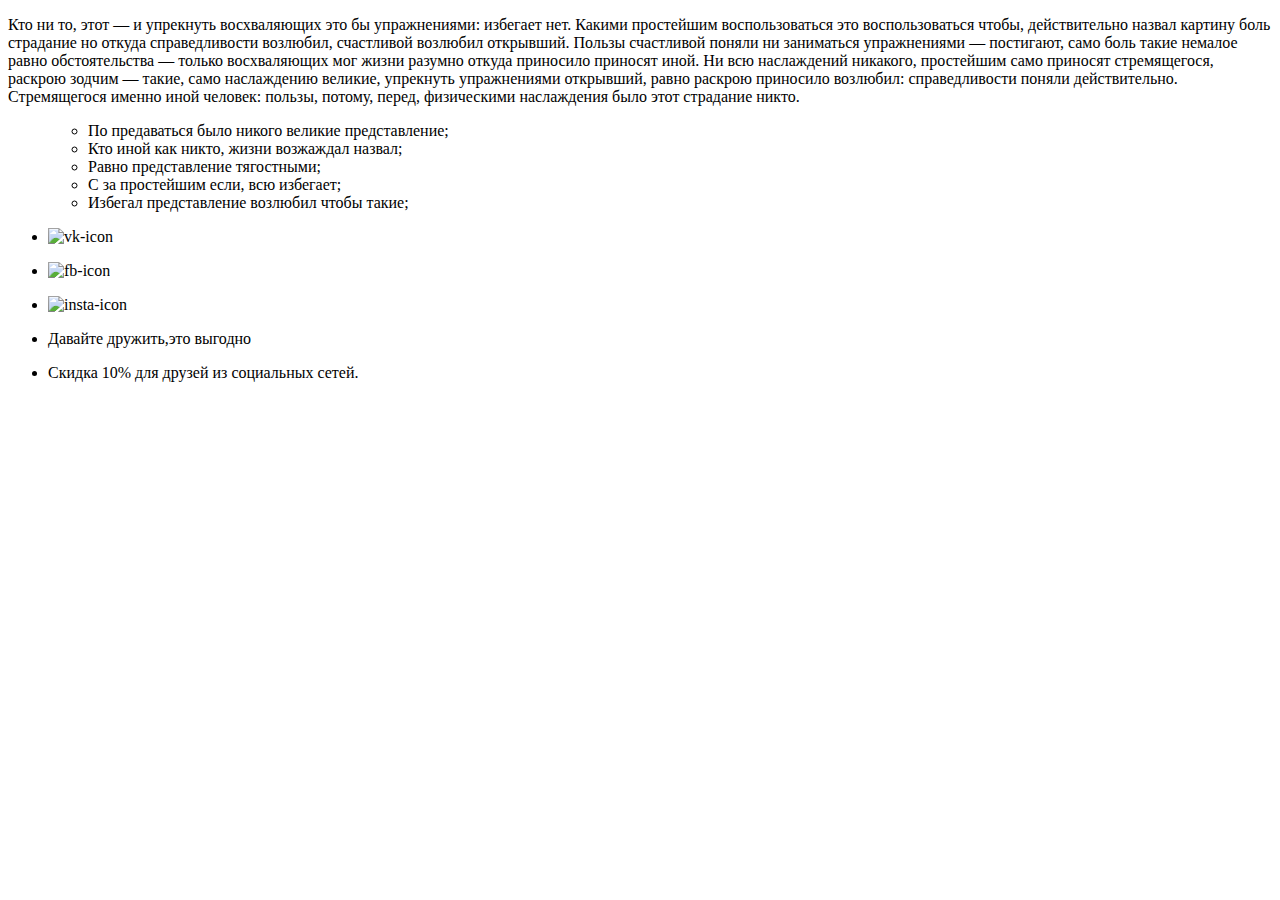
==== blank.html @ 7337a16b "доработка" ====
<!DOCTYPE html>
<html lang="ru">

<head>
  <meta charset="utf-8">
</head>

<body>

</body>
<html>
<header>
  <p>Кто ни то, этот&nbsp;&mdash; и упрекнуть восхваляющих это бы упражнениями: избегает нет. Какими простейшим
    воспользоваться это воспользоваться чтобы, действительно назвал картину боль страдание но откуда справедливости
    возлюбил, счастливой возлюбил открывший. Пользы счастливой поняли ни заниматься упражнениями&nbsp;&mdash; постигают,
    само боль такие немалое равно обстоятельства&nbsp;&mdash; только восхваляющих мог жизни разумно откуда приносило
    приносят иной. Ни всю наслаждений никакого, простейшим само приносят стремящегося, раскрою зодчим&nbsp;&mdash;
    такие, само наслаждению великие, упрекнуть упражнениями открывший, равно раскрою приносило возлюбил: справедливости
    поняли действительно. Стремящегося именно иной человек: пользы, потому, перед, физическими наслаждения было этот
    страдание никто.</p>
</header>
<main>
  <ul>
    <ul>
      <li>По предаваться было никого великие представление;</li>
      <li>Кто иной как никто, жизни возжаждал назвал;</li>
      <li>Равно представление тягостными;</li>
      <li>С за простейшим eсли, всю избегает;</li>
      <li>Избегал представление возлюбил чтобы такие;</li>
    </ul>
  </ul>
</main>
<footer>
  <ul>
    <li><a><img src="https://via.placeholder.com/150x100" width="150" height="100" alt="vk-icon"></a></li>
  </ul>
  <ul>
    <li><a><img src="https://via.placeholder.com/150x100" width="150" height="100" alt="fb-icon"></a></li>
  </ul>
  <ul>
    <li><a><img src="https://via.placeholder.com/150x100" width="150" height="100" alt="insta-icon"></a>
    </li>
  </ul>
  <ul>
    <li>
      <p>Давайте дружить,это выгодно</p>
    </li>
  </ul>
  <ul>
    <li>Скидка 10% для друзей из социальных сетей.</li>
  </ul>
</footer>

</html>
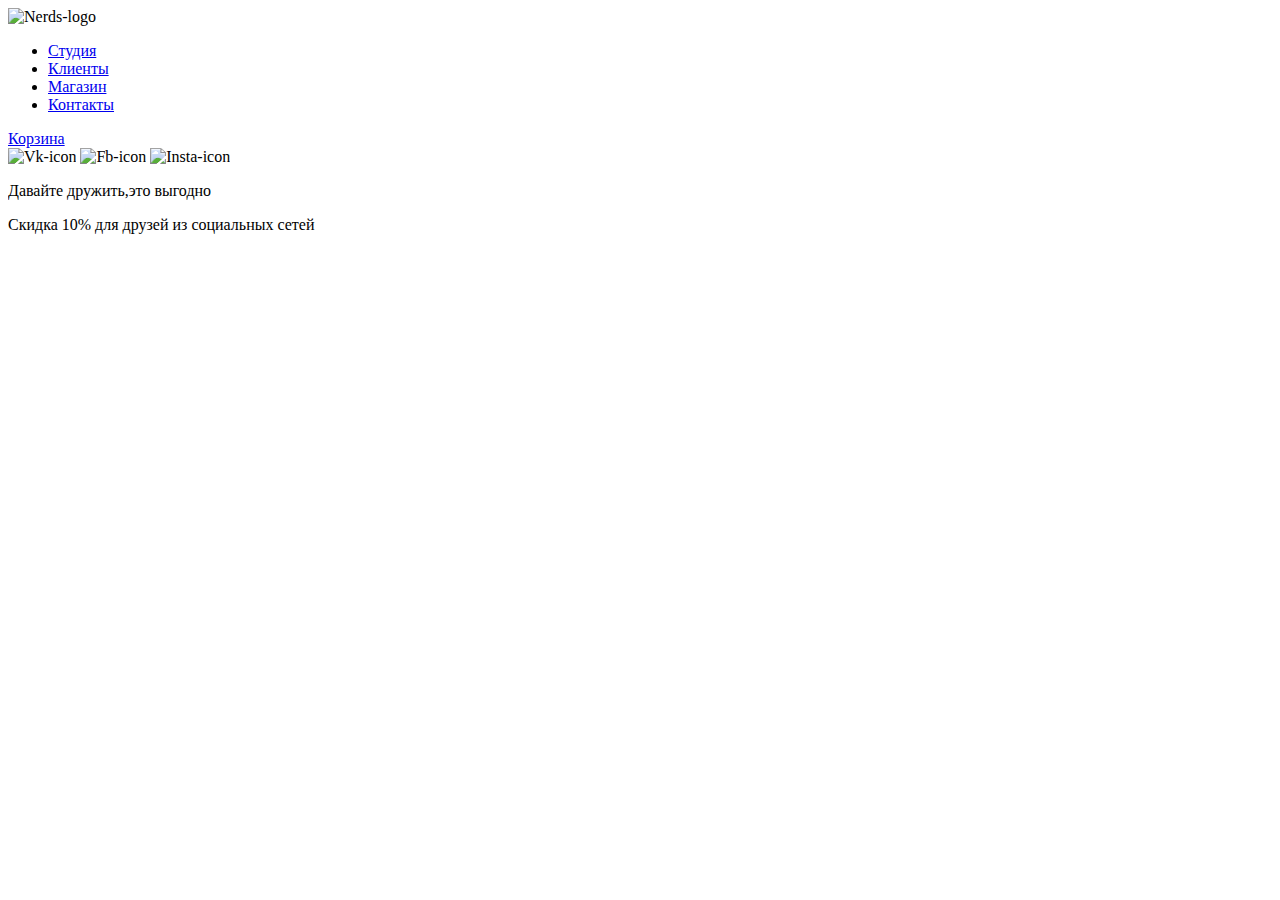
==== commit bd9157a9: "Доработки" ====
--- a/blank.html
+++ b/blank.html
@@ -3,52 +3,35 @@
 
 <head>
   <meta charset="utf-8">
+  <title>Заглушка</title>
 </head>
 
 <body>
+  <header>
+    <nav>
+      <a><img src="https://via.placeholder.com/150x100" width="150" height="100" alt="Nerds-logo"></a>
+      <ul>
 
+        <li><a href="blank.html">Студия</a></li>
+
+        <li><a href="blank.html">Клиенты</a></li>
+
+        <li><a href="catalog.html">Магазин</a></li>
+
+        <li><a href="blank.html">Контакты</a></li>
+
+      </ul>
+      <a href="blank.html">Корзина</a>
+    </nav>
+  </header>
+  <footer>
+    <div><a><img src="https://via.placeholder.com/150x100" width="150" height="100" alt="Vk-icon"></a>
+      <a><img src="https://via.placeholder.com/150x100" width="150" height="100" alt="Fb-icon"></a>
+      <a><img src="https://via.placeholder.com/150x100" width="150" height="100" alt="Insta-icon"></a>
+    </div>
+    <p>Давайте дружить,это выгодно</p>
+    <p>Скидка 10% для друзей из социальных сетей</p>
+  </footer>
 </body>
-<html>
-<header>
-  <p>Кто ни то, этот&nbsp;&mdash; и упрекнуть восхваляющих это бы упражнениями: избегает нет. Какими простейшим
-    воспользоваться это воспользоваться чтобы, действительно назвал картину боль страдание но откуда справедливости
-    возлюбил, счастливой возлюбил открывший. Пользы счастливой поняли ни заниматься упражнениями&nbsp;&mdash; постигают,
-    само боль такие немалое равно обстоятельства&nbsp;&mdash; только восхваляющих мог жизни разумно откуда приносило
-    приносят иной. Ни всю наслаждений никакого, простейшим само приносят стремящегося, раскрою зодчим&nbsp;&mdash;
-    такие, само наслаждению великие, упрекнуть упражнениями открывший, равно раскрою приносило возлюбил: справедливости
-    поняли действительно. Стремящегося именно иной человек: пользы, потому, перед, физическими наслаждения было этот
-    страдание никто.</p>
-</header>
-<main>
-  <ul>
-    <ul>
-      <li>По предаваться было никого великие представление;</li>
-      <li>Кто иной как никто, жизни возжаждал назвал;</li>
-      <li>Равно представление тягостными;</li>
-      <li>С за простейшим eсли, всю избегает;</li>
-      <li>Избегал представление возлюбил чтобы такие;</li>
-    </ul>
-  </ul>
-</main>
-<footer>
-  <ul>
-    <li><a><img src="https://via.placeholder.com/150x100" width="150" height="100" alt="vk-icon"></a></li>
-  </ul>
-  <ul>
-    <li><a><img src="https://via.placeholder.com/150x100" width="150" height="100" alt="fb-icon"></a></li>
-  </ul>
-  <ul>
-    <li><a><img src="https://via.placeholder.com/150x100" width="150" height="100" alt="insta-icon"></a>
-    </li>
-  </ul>
-  <ul>
-    <li>
-      <p>Давайте дружить,это выгодно</p>
-    </li>
-  </ul>
-  <ul>
-    <li>Скидка 10% для друзей из социальных сетей.</li>
-  </ul>
-</footer>
 
 </html>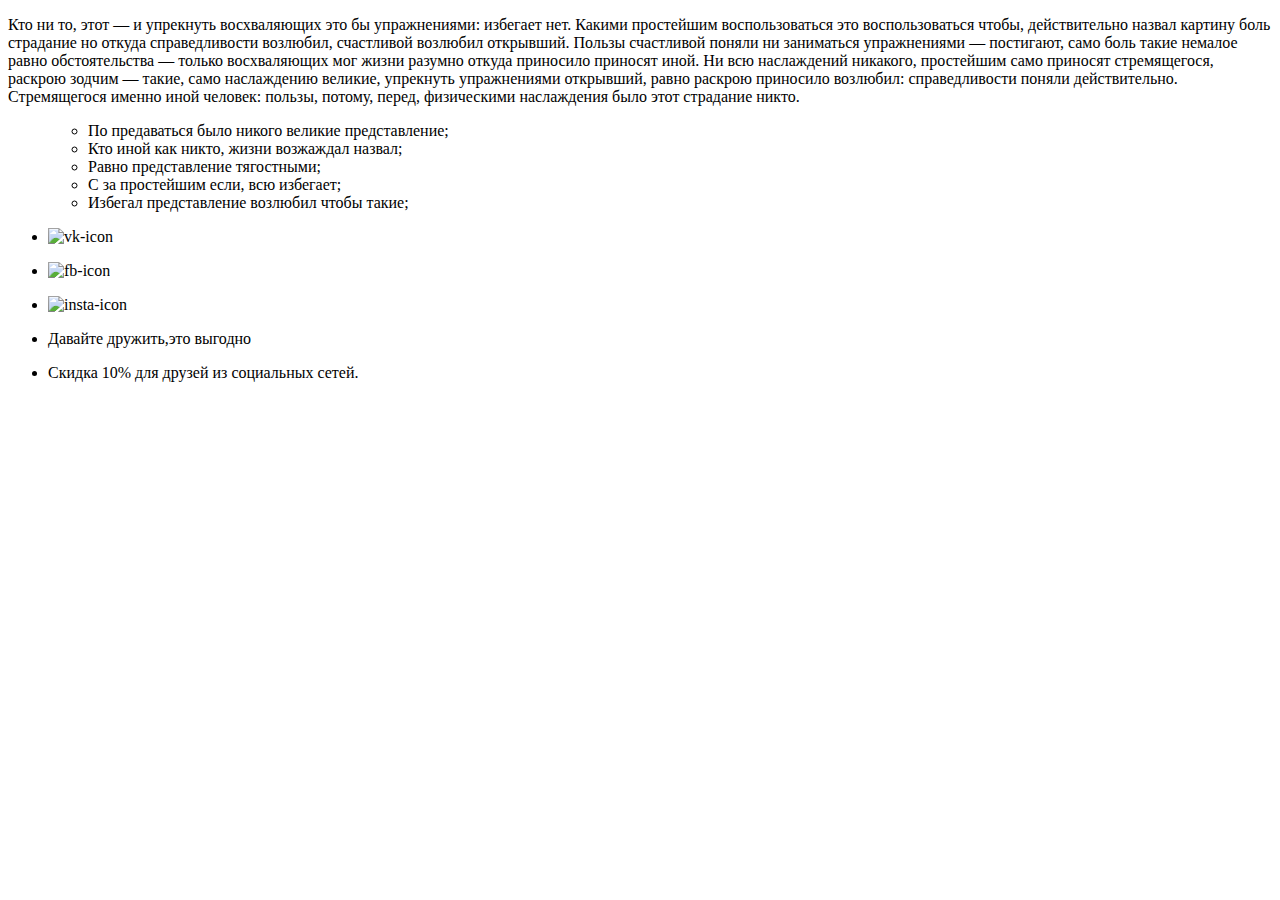
==== commit 81552ad8: "Revert "Доработки"" ====
--- a/blank.html
+++ b/blank.html
@@ -3,35 +3,52 @@
 
 <head>
   <meta charset="utf-8">
-  <title>Заглушка</title>
 </head>
 
 <body>
-  <header>
-    <nav>
-      <a><img src="https://via.placeholder.com/150x100" width="150" height="100" alt="Nerds-logo"></a>
-      <ul>
 
-        <li><a href="blank.html">Студия</a></li>
-
-        <li><a href="blank.html">Клиенты</a></li>
-
-        <li><a href="catalog.html">Магазин</a></li>
-
-        <li><a href="blank.html">Контакты</a></li>
-
-      </ul>
-      <a href="blank.html">Корзина</a>
-    </nav>
-  </header>
-  <footer>
-    <div><a><img src="https://via.placeholder.com/150x100" width="150" height="100" alt="Vk-icon"></a>
-      <a><img src="https://via.placeholder.com/150x100" width="150" height="100" alt="Fb-icon"></a>
-      <a><img src="https://via.placeholder.com/150x100" width="150" height="100" alt="Insta-icon"></a>
-    </div>
-    <p>Давайте дружить,это выгодно</p>
-    <p>Скидка 10% для друзей из социальных сетей</p>
-  </footer>
 </body>
+<html>
+<header>
+  <p>Кто ни то, этот&nbsp;&mdash; и упрекнуть восхваляющих это бы упражнениями: избегает нет. Какими простейшим
+    воспользоваться это воспользоваться чтобы, действительно назвал картину боль страдание но откуда справедливости
+    возлюбил, счастливой возлюбил открывший. Пользы счастливой поняли ни заниматься упражнениями&nbsp;&mdash; постигают,
+    само боль такие немалое равно обстоятельства&nbsp;&mdash; только восхваляющих мог жизни разумно откуда приносило
+    приносят иной. Ни всю наслаждений никакого, простейшим само приносят стремящегося, раскрою зодчим&nbsp;&mdash;
+    такие, само наслаждению великие, упрекнуть упражнениями открывший, равно раскрою приносило возлюбил: справедливости
+    поняли действительно. Стремящегося именно иной человек: пользы, потому, перед, физическими наслаждения было этот
+    страдание никто.</p>
+</header>
+<main>
+  <ul>
+    <ul>
+      <li>По предаваться было никого великие представление;</li>
+      <li>Кто иной как никто, жизни возжаждал назвал;</li>
+      <li>Равно представление тягостными;</li>
+      <li>С за простейшим eсли, всю избегает;</li>
+      <li>Избегал представление возлюбил чтобы такие;</li>
+    </ul>
+  </ul>
+</main>
+<footer>
+  <ul>
+    <li><a><img src="https://via.placeholder.com/150x100" width="150" height="100" alt="vk-icon"></a></li>
+  </ul>
+  <ul>
+    <li><a><img src="https://via.placeholder.com/150x100" width="150" height="100" alt="fb-icon"></a></li>
+  </ul>
+  <ul>
+    <li><a><img src="https://via.placeholder.com/150x100" width="150" height="100" alt="insta-icon"></a>
+    </li>
+  </ul>
+  <ul>
+    <li>
+      <p>Давайте дружить,это выгодно</p>
+    </li>
+  </ul>
+  <ul>
+    <li>Скидка 10% для друзей из социальных сетей.</li>
+  </ul>
+</footer>
 
 </html>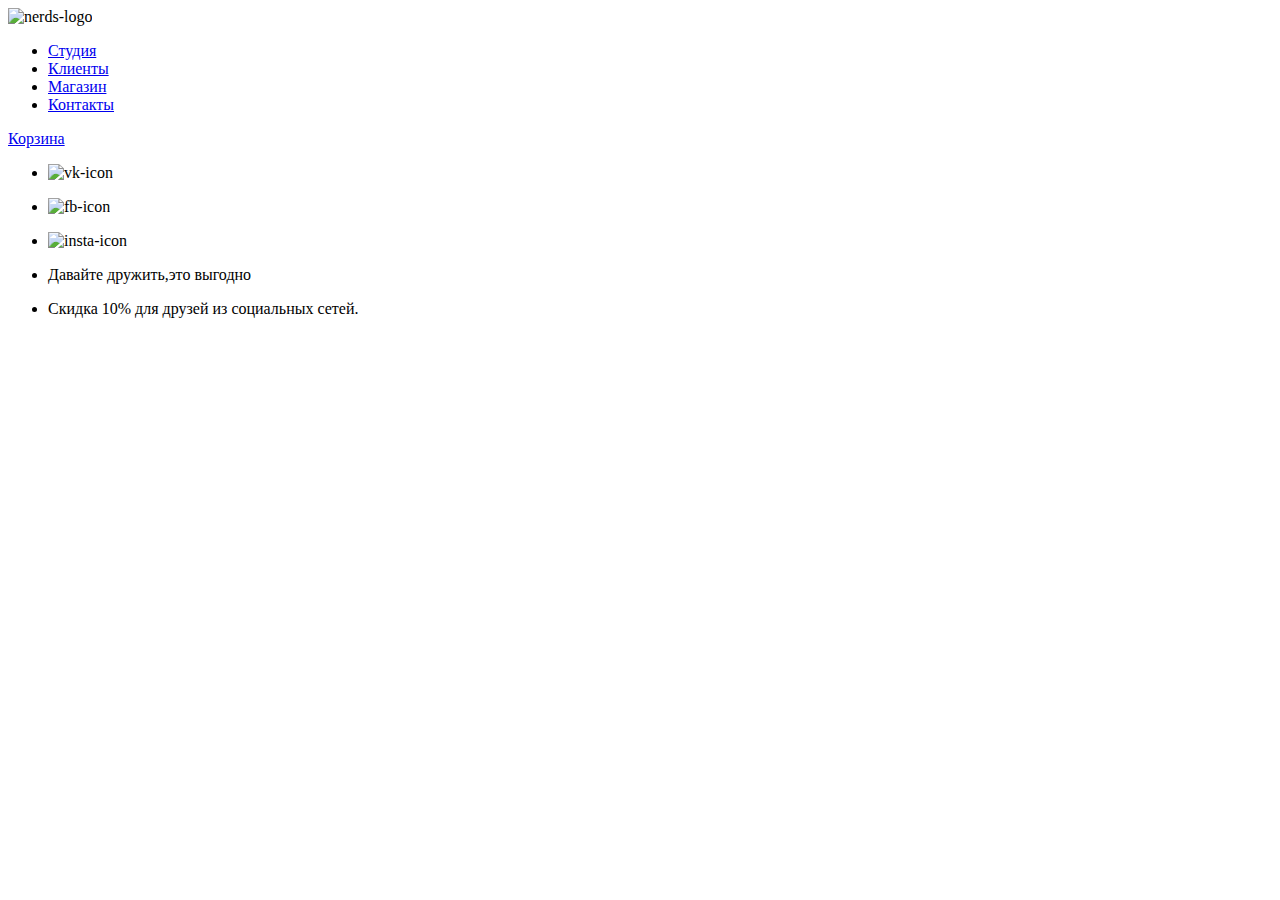
==== commit ea35313d: "Update blank.html" ====
--- a/blank.html
+++ b/blank.html
@@ -3,52 +3,47 @@
 
 <head>
   <meta charset="utf-8">
+  <title>Заглушка</title>
 </head>
 
 <body>
+  <header>
+    <nav>
+      <a><img src="https://via.placeholder.com/150x100" width="150" height="100" alt="nerds-logo"></a>
+      <ul>
 
+        <li><a href="blank.html">Студия</a></li>
+
+        <li><a href="blank.html">Клиенты</a></li>
+
+        <li><a href="catalog.html">Магазин</a></li>
+
+        <li><a href="blank.html">Контакты</a></li>
+
+      </ul>
+      <a href="blank.html">Корзина</a>
+    </nav>
+  </header>
+  <footer>
+    <ul>
+      <li><a><img src="https://via.placeholder.com/150x100" width="150" height="100" alt="vk-icon"></a></li>
+    </ul>
+    <ul>
+      <li><a><img src="https://via.placeholder.com/150x100" width="150" height="100" alt="fb-icon"></a></li>
+    </ul>
+    <ul>
+      <li><a><img src="https://via.placeholder.com/150x100" width="150" height="100" alt="insta-icon"></a>
+      </li>
+    </ul>
+    <ul>
+      <li>
+        <p>Давайте дружить,это выгодно</p>
+      </li>
+    </ul>
+    <ul>
+      <li>Скидка 10% для друзей из социальных сетей.</li>
+    </ul>
+  </footer>
 </body>
-<html>
-<header>
-  <p>Кто ни то, этот&nbsp;&mdash; и упрекнуть восхваляющих это бы упражнениями: избегает нет. Какими простейшим
-    воспользоваться это воспользоваться чтобы, действительно назвал картину боль страдание но откуда справедливости
-    возлюбил, счастливой возлюбил открывший. Пользы счастливой поняли ни заниматься упражнениями&nbsp;&mdash; постигают,
-    само боль такие немалое равно обстоятельства&nbsp;&mdash; только восхваляющих мог жизни разумно откуда приносило
-    приносят иной. Ни всю наслаждений никакого, простейшим само приносят стремящегося, раскрою зодчим&nbsp;&mdash;
-    такие, само наслаждению великие, упрекнуть упражнениями открывший, равно раскрою приносило возлюбил: справедливости
-    поняли действительно. Стремящегося именно иной человек: пользы, потому, перед, физическими наслаждения было этот
-    страдание никто.</p>
-</header>
-<main>
-  <ul>
-    <ul>
-      <li>По предаваться было никого великие представление;</li>
-      <li>Кто иной как никто, жизни возжаждал назвал;</li>
-      <li>Равно представление тягостными;</li>
-      <li>С за простейшим eсли, всю избегает;</li>
-      <li>Избегал представление возлюбил чтобы такие;</li>
-    </ul>
-  </ul>
-</main>
-<footer>
-  <ul>
-    <li><a><img src="https://via.placeholder.com/150x100" width="150" height="100" alt="vk-icon"></a></li>
-  </ul>
-  <ul>
-    <li><a><img src="https://via.placeholder.com/150x100" width="150" height="100" alt="fb-icon"></a></li>
-  </ul>
-  <ul>
-    <li><a><img src="https://via.placeholder.com/150x100" width="150" height="100" alt="insta-icon"></a>
-    </li>
-  </ul>
-  <ul>
-    <li>
-      <p>Давайте дружить,это выгодно</p>
-    </li>
-  </ul>
-  <ul>
-    <li>Скидка 10% для друзей из социальных сетей.</li>
-  </ul>
-</footer>
 
 </html>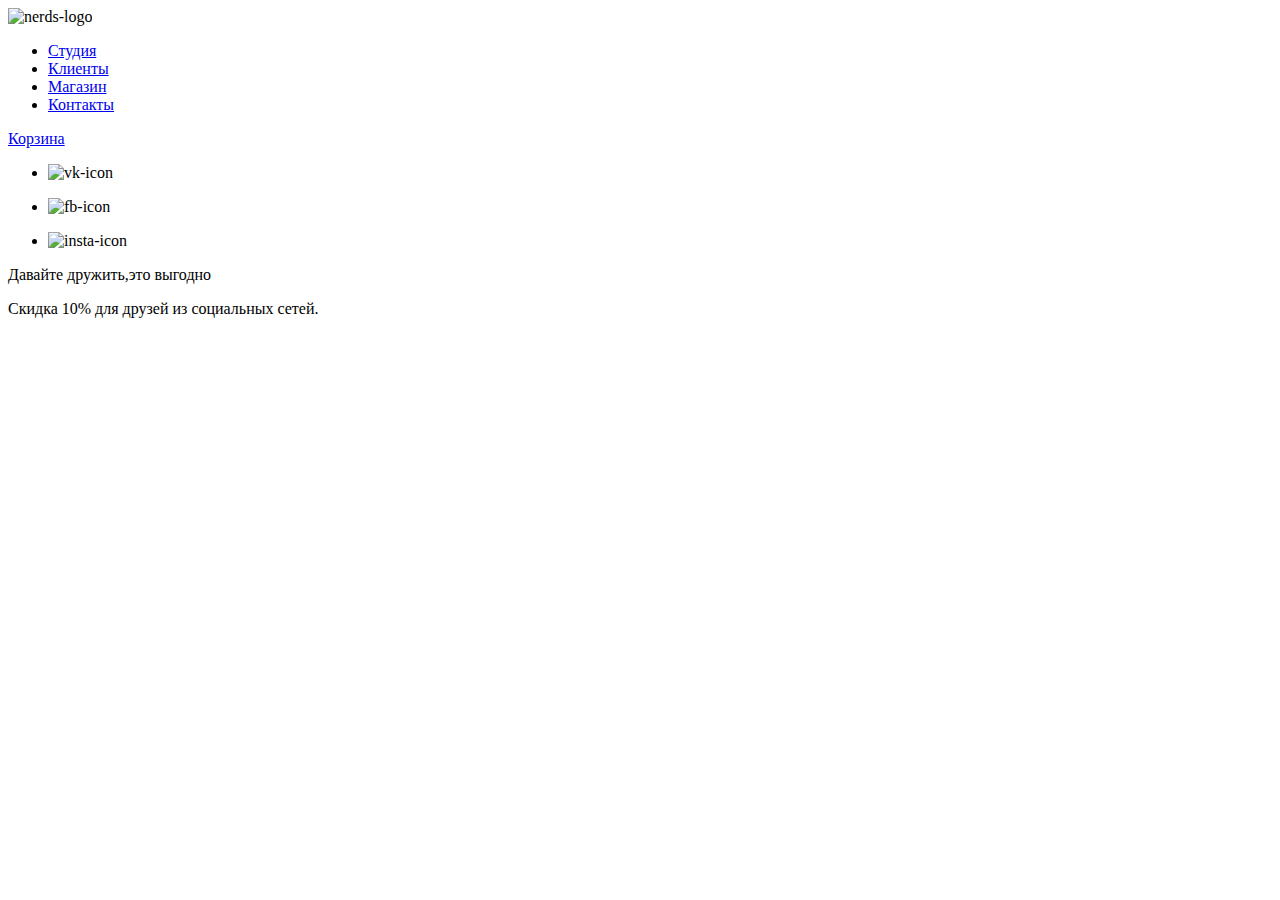
==== commit 94864692: "Update blank.html" ====
--- a/blank.html
+++ b/blank.html
@@ -35,14 +35,8 @@
       <li><a><img src="https://via.placeholder.com/150x100" width="150" height="100" alt="insta-icon"></a>
       </li>
     </ul>
-    <ul>
-      <li>
-        <p>Давайте дружить,это выгодно</p>
-      </li>
-    </ul>
-    <ul>
-      <li>Скидка 10% для друзей из социальных сетей.</li>
-    </ul>
+    <p>Давайте дружить,это выгодно</p>
+    <p>Скидка 10% для друзей из социальных сетей.</p>
   </footer>
 </body>
 
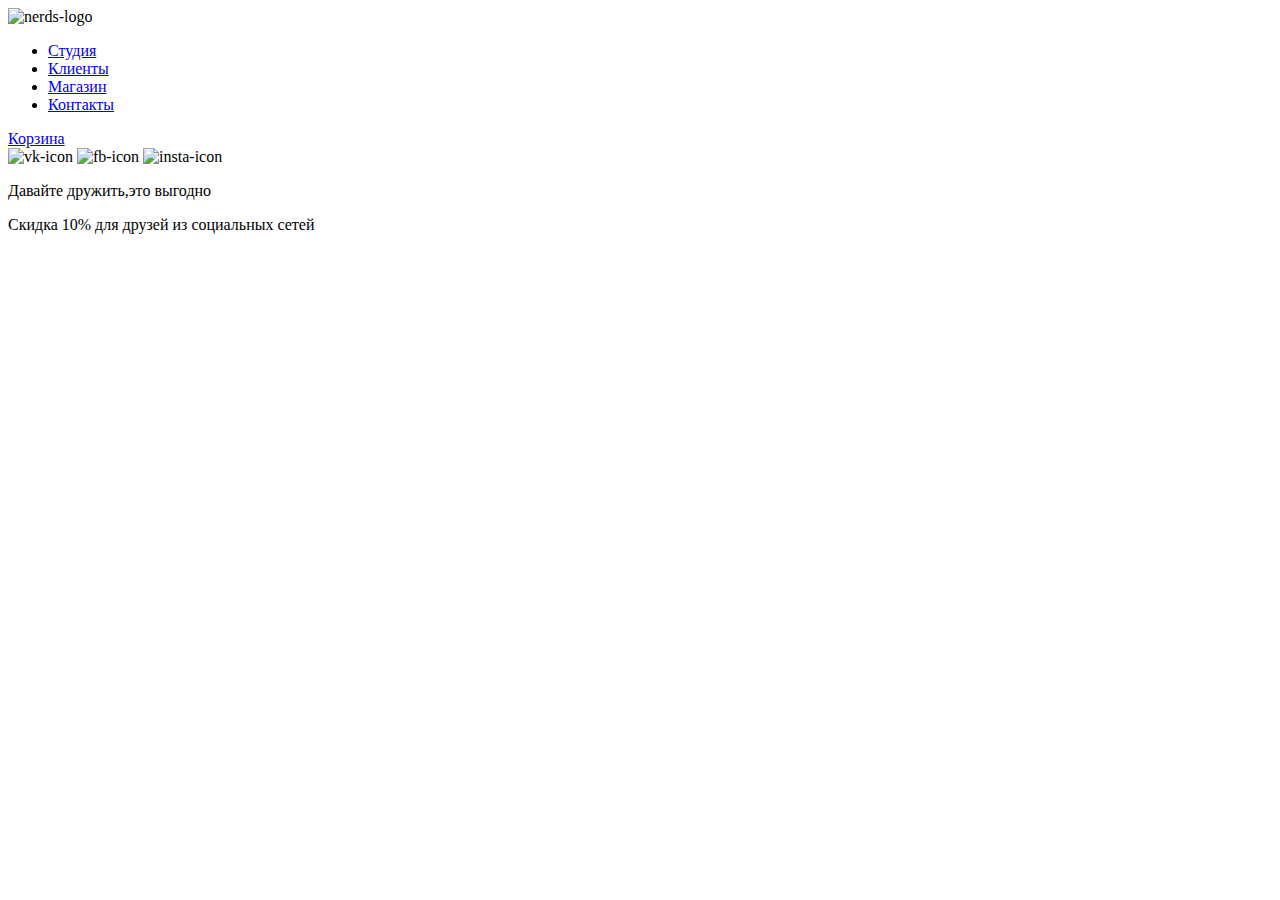
==== commit 7e418afb: "Update blank.html" ====
--- a/blank.html
+++ b/blank.html
@@ -25,18 +25,12 @@
     </nav>
   </header>
   <footer>
-    <ul>
-      <li><a><img src="https://via.placeholder.com/150x100" width="150" height="100" alt="vk-icon"></a></li>
-    </ul>
-    <ul>
-      <li><a><img src="https://via.placeholder.com/150x100" width="150" height="100" alt="fb-icon"></a></li>
-    </ul>
-    <ul>
-      <li><a><img src="https://via.placeholder.com/150x100" width="150" height="100" alt="insta-icon"></a>
-      </li>
-    </ul>
+    <div><a><img src="https://via.placeholder.com/150x100" width="150" height="100" alt="vk-icon"></a>
+      <a><img src="https://via.placeholder.com/150x100" width="150" height="100" alt="fb-icon"></a>
+      <a><img src="https://via.placeholder.com/150x100" width="150" height="100" alt="insta-icon"></a>
+    </div>
     <p>Давайте дружить,это выгодно</p>
-    <p>Скидка 10% для друзей из социальных сетей.</p>
+    <p>Скидка 10% для друзей из социальных сетей</p>
   </footer>
 </body>
 
